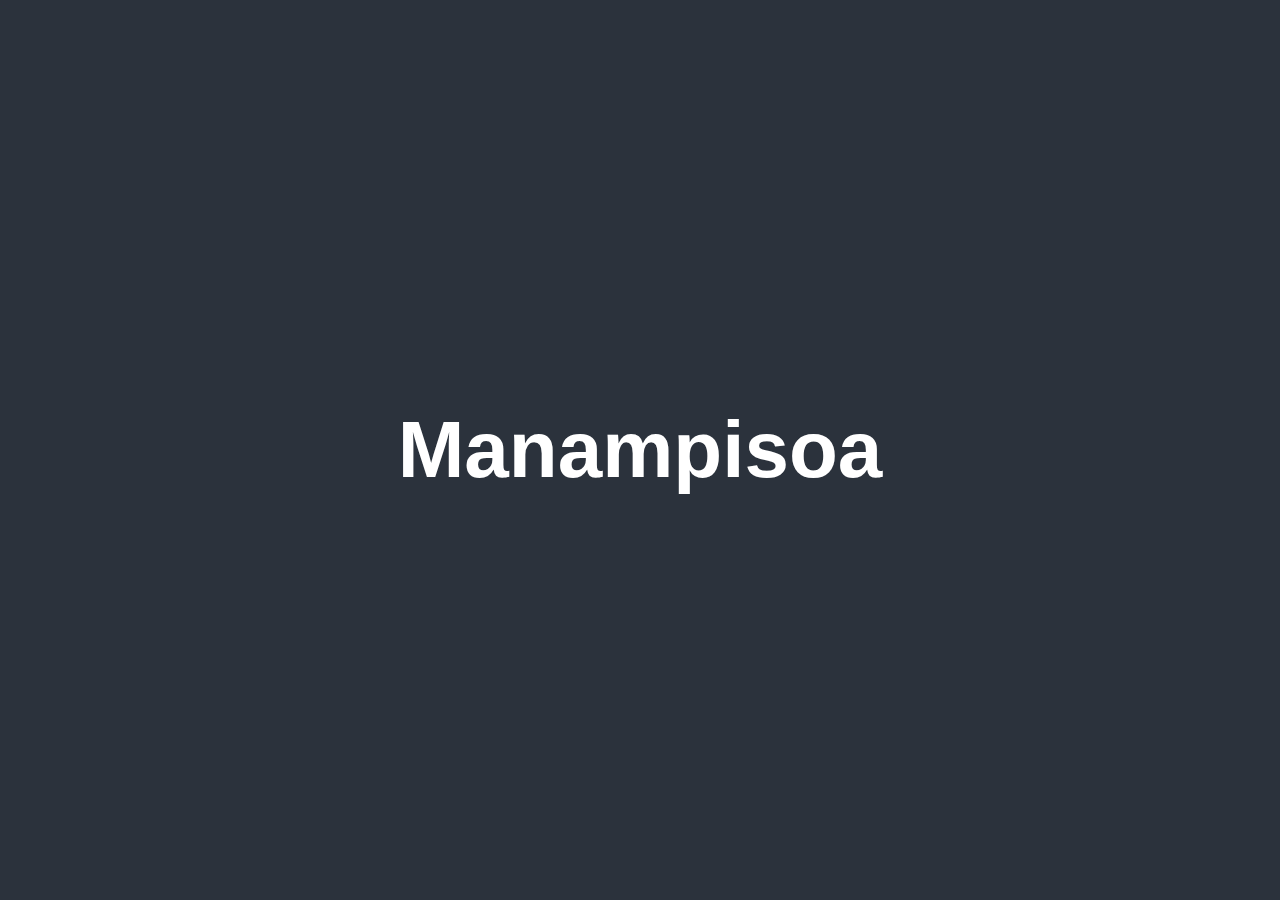
==== index.html @ 84743947 "changer" ====
<!DOCTYPE html>
<html lang="en">
<head>
    <meta charset="UTF-8">
    <meta name="viewport" content="width=device-width, initial-scale=1.0">
    <title>Document</title>
    <link rel="stylesheet" href="index.css">
</head>
<body>
    <div class="container">
        <h1>Manampisoa</h1>
    </div>
</body>
</html>
---- index.css ----
*{
    margin: 0;
    padding: 0;
    box-sizing: border-box;
    font-family: 'Poppins', sans-serif;
}

.container{
    width: 100%;
    height: 100vh;
    background: #2b323c;
    color: #fff;
    display: flex;
    align-items: center;
    justify-content: center;
}

.container h1{
    font-size: 80px;
    font-weight: 600;
}
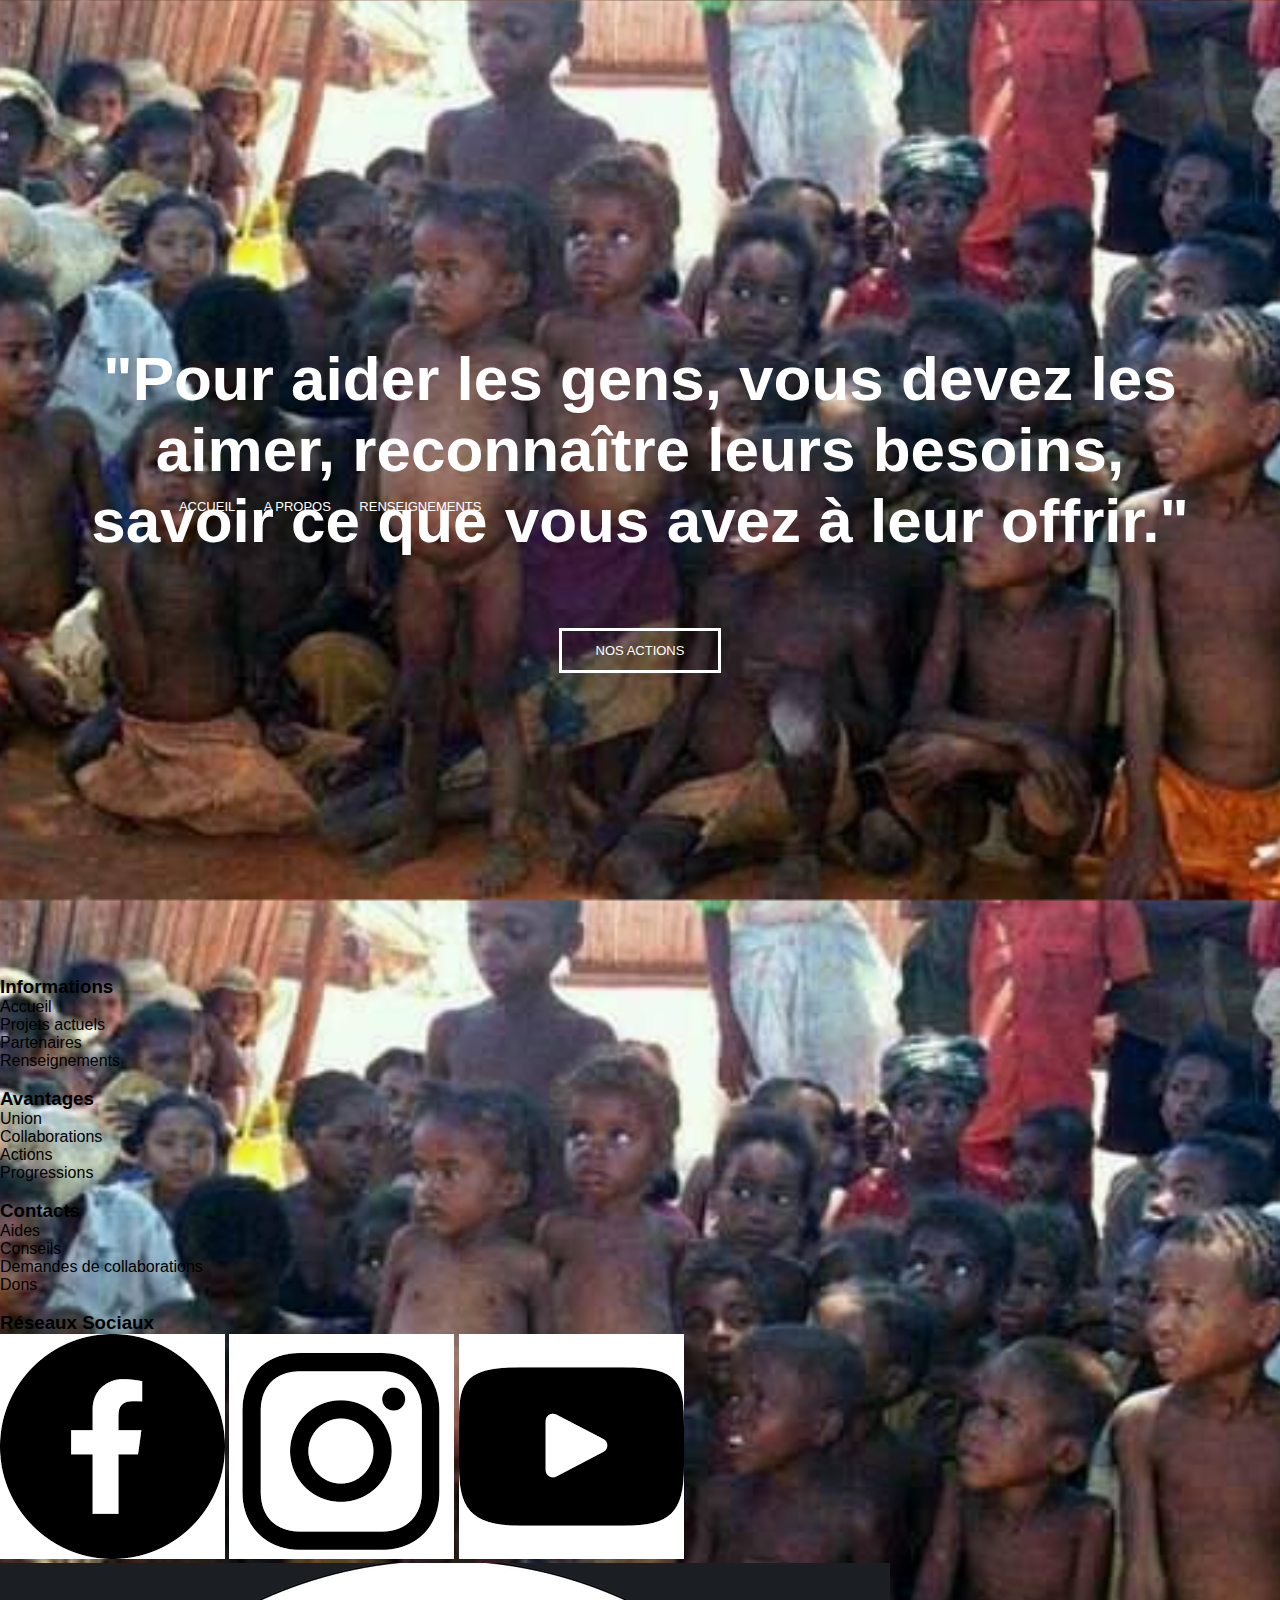
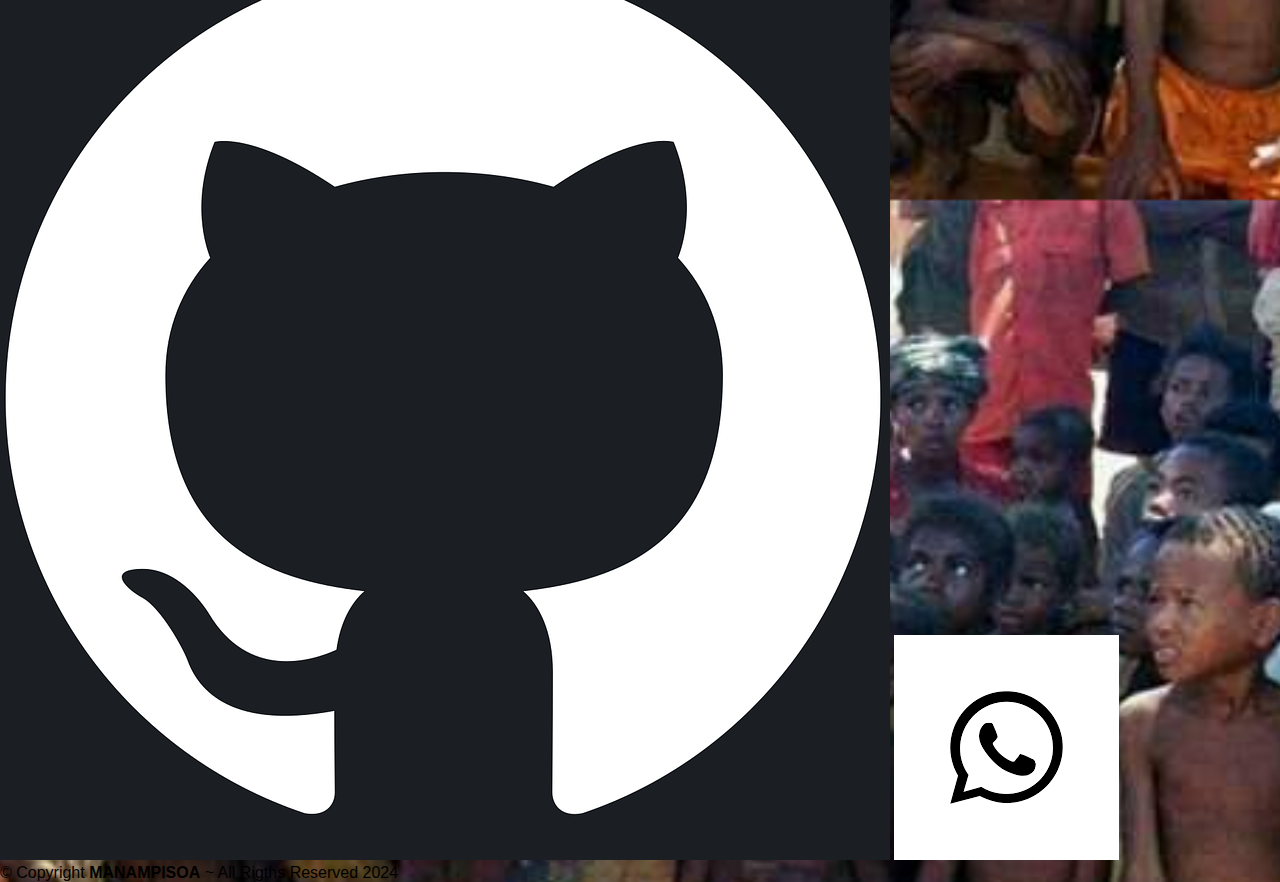
==== commit 25cd6fb9: "Modification" ====
--- a/index.html
+++ b/index.html
@@ -4,11 +4,102 @@
     <meta charset="UTF-8">
     <meta name="viewport" content="width=device-width, initial-scale=1.0">
     <title>Document</title>
-    <link rel="stylesheet" href="index.css">
+    <link rel="stylesheet" href="home.css">
 </head>
 <body>
-    <div class="container">
-        <h1>Manampisoa</h1>
-    </div>
+    <header>
+        <div class="text-area">
+            <span>M</span>
+            <span>A</span>
+            <span>N</span>
+            <span>A</span>
+            <span>M</span>
+            <span>P</span>
+            <span>I</span>
+            <span>S</span>
+            <span>O</span>
+            <span>A</span>
+        </div>
+        <section class="header">
+            <nav>
+                <div class="nav-links">
+                    <ul class="link">
+                        <li><a href="#">ACCUEIL</a></li>
+                        <li><a href="#">A PROPOS</a></li>
+                <div class="dropdown_menu">
+                    <ul>
+                        <li><a href="#"></a>PROJETS ACTUELS</li>
+                        <li><a href="#"></a>PARTENAIRES</li>
+                        
+                    </ul>
+                </div>
+                        <li><a href="renseignement.html">RENSEIGNEMENTS</a></li>
+                    </ul>
+                    </ul>
+                </div>
+            </nav>
+    
+        <div class="text-box">
+            <h1>"Pour aider les gens, vous devez les aimer, reconnaître leurs besoins, savoir ce que vous avez à leur offrir."
+            </h1>
+            <br>
+            <br>
+            <br>
+            <br>
+            <a href="" class="hero-btn">NOS ACTIONS</a>
+        </div>
+        </nav>
+        
+    </section>
+    </body>
+</header>
+<footer>
+    <div>
+        <div class="contenu-footer">
+            <div class="bloc footer-Informations">
+                <br>
+                <h3>Informations</h3>
+                   <p>Accueil</p> 
+                   <p>Projets actuels</p>
+                   <p>Partenaires</p>
+                   <p>Renseignements</p>
+            </div>
+
+            <div class="bloc footer-services">
+                <br>
+                <h3>Avantages</h3>
+                <p>Union</p>
+                <p>Collaborations</p>
+                <p>Actions</p>
+                <p>Progressions</p>
+            </div>
+            <div class="bloc footer-services">
+                <br>
+                <h3>Contacts</h3>
+                <p>Aides</p>
+                <p>Conseils</p>
+                <p>Demandes de collaborations</p>
+                <P>Dons</P>
+                </ul>
+            </div>
+
+            <div class="bloc footer-RéseauxSciaux">
+                <br>
+                <h3>Réseaux Sociaux</h3>
+                <div class="icon">
+                    <a href="#"><img src="fb.png.png" alt="fb.png.png"></a>
+                    <a href="#"><img src="insta.png.png" alt="insta.png.png"></a>
+                    <a href="#"><img src="youtube.png.png" alt="youtube.png.png"></a>
+                    <a href="#"><img src="github.png.png" alt="github.png.png"></a>
+                    <a href="#"><img src="whatsapp.png.png" alt="whatsapp.png.png"></a>
+                </div>
+            </div>
+        </div class="footer-bottom">
+
+        &copy; Copyright <strong><span>MANAMPISOA</span></strong> ~ All Rigths Reserved 2024
+
+</footer>
+    
+    
 </body>
 </html>--- a/home.css
+++ b/home.css
@@ -0,0 +1,247 @@
+body{
+    background-image: url(kere.png.jpg);
+    -webkit-background-size: cover;
+    background-size: cover;
+    background-position: center center;
+    height: 100vh;
+}
+
+.wrapper{
+    position: absolute;
+    top: 50%;
+    left: 30%;
+    transform: translate(-50%, -50%);
+}
+
+.wrapper p{
+    font-size: 35px;
+    font-family: Arial, Helvetica, sans-serif;
+    letter-spacing: 2px;
+    margin: 15px 0;
+}
+
+.text-area{
+    font-size: 50px;
+    font-family: roboto;
+    text-transform: uppercase;
+    font-weight: bold;
+}
+
+.text-area span{
+    color: goldenrod;
+    opacity: 0;
+    transform: rotate(-180deg) translate(150px, 0);
+    animation: animate 5s forwards;
+    display: inline-block;
+}
+
+.text-area span:nth-of-type(2){
+    animation-delay: .1s;
+}
+
+.text-area span:nth-of-type(3){
+    animation-delay: .2s;
+}
+
+.text-area span:nth-of-type(4){
+    animation-delay: .3s;
+}
+
+.text-area span:nth-of-type(5){
+    animation-delay: .4s;
+}
+
+.text-area span:nth-of-type(6){
+    animation-delay: .5s;
+}
+
+.text-area span:nth-of-type(7){
+    animation-delay: .6s;
+}
+
+.text-area span:nth-of-type(8){
+    animation-delay: .7s;
+}
+
+.text-area span:nth-of-type(9){
+    animation-delay: .8s;
+}
+
+.text-area span:nth-of-type(10){
+    animation-delay: .9s;
+}
+
+@keyframes animate{
+    30%{
+        transform: translate(0, -50px) rotate(180deg) scale(1);
+    }
+    50%{
+        transform: translate(0, 20px) rotate(0deg) scale(1);
+        opacity: 1;
+    }
+    80%{
+        transform: translate(-100px, -100px) rotate(-180deg) scale(1.5);
+        opacity: 0;
+    }
+    100%{
+        transform: translate(0) rotate(0deg) scale(1);
+        opacity: 1;
+    }
+}
+
+*{
+    padding: 0;
+    margin:0;
+    box-sizing: border-box;
+    text-decoration: none;
+    list-style: none;
+    font-family: 'Arial', sans-serif;
+}
+
+.header{
+    position: fixed;
+    width: 100%;
+    top: 0;
+    right: 0;
+    z-index: 1000;
+    padding: 35px 8%;
+    display: flex;
+    align-items: center;
+    justify-content: space-between;
+    transition: all .50s ease;
+}
+
+.navlist{
+    display: flex;
+}
+
+.navlist a{
+    display: inline-block;
+    margin: 0 35px;
+    color:#fff;
+    font-size: 16px;
+    font-weight: 600;
+    transition: all .50s ease;
+}
+
+*{
+    padding: 0;
+    margin: 0;
+    font-family: 'Arial', sans-serif;
+}
+
+.header{
+    min-height: 100vh;
+    width: 100%;
+    background-position: center;
+    background-size: cover;
+    position: relative;
+}
+
+nav{
+    display: flex;
+    padding: 2% 6%;
+    justify-content: space-between;
+    align-items: center;
+}
+nav img{
+    width: 150px;
+}
+.nav-links{
+    flex:1;
+    text-align: right;
+}
+.nav-links ul li{
+    list-style: none;
+    display: inline-block;
+    padding: 8px 12px;
+    position: relative;
+}
+.nav-links ul li a{
+    color: #fff;
+    text-decoration: none;
+    font-size: 13px;
+}
+.nav-links ul li:after{
+    content:'';
+    width:0%;
+    height: 5px;
+    background: goldenrod;
+    display: block;
+    margin: auto;
+    transition: 0.5s;
+}
+.nav-links ul li:hover::after{
+    width: 100%;
+}
+.text-box{
+    width: 90%;
+    color: #fff;
+    position: absolute;
+    top:50%;
+    left: 50%;
+    transform: translate(-50%,-50%);
+    text-align: center;
+}
+
+.text-box h1{
+    font-size: 62px;
+}
+
+.text-box p{
+    margin: 10px 0px 40px;
+    font-size: 14px;
+    color: #fff;
+}
+
+.hero-btn{
+    display: inline-block;
+    text-decoration: none;
+    color: #fff;
+    border:  solid #fff;
+    padding: 12px 34px;
+    font-size: 13px;
+    background: transparent;
+    position: relative;
+    cursor: pointer;
+}
+
+.hero-btn:hover{
+    border: 1px solid goldenrod;
+    background: goldenrod;
+    transition: 1s;
+}
+
+@media(max-width: 700px){
+    .text-box h1{
+        font-size: 20px;
+    }
+    .nav-links ul li{
+        display: block;
+    }
+    .nav-links{
+        position: absolute;
+        background: gold;
+        height: 100vh;
+        width: 200px;
+        top: 0;
+        right: 0;
+        text-align: left;
+        z-index: 2;
+    }
+}
+.dropdown_menu{
+    display: none;
+    position: absolute;
+    left:0;
+    top: 100%;
+    background-color: var(--color-black);
+}
+.dropdown_menu ul{
+    display: block;
+    margin: 10px;
+}
+.dropdown_menu ul li{
+    width: 150px;
+    padding: 10px;
+}
